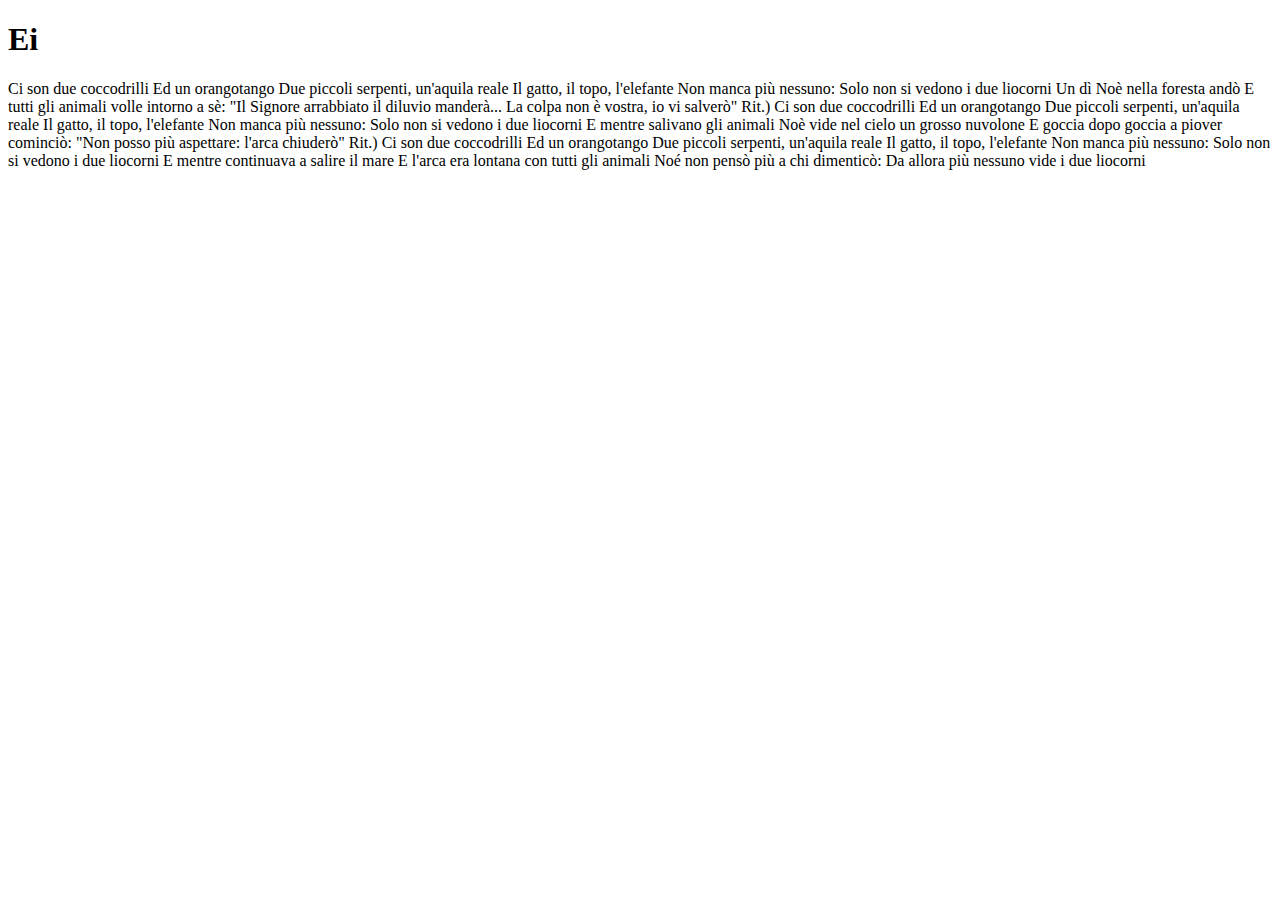
==== index.html @ 8e956522 "Update index.html" ====
<!DOCTYPE HTML>
<html lang = "en">
<head>
  <!-- basic.html -->
  <title>index.html</title>
  <meta charset = "UTF-8" />
</head>
<body>
  <h1>Ei</h1>
  <p>Ci son due coccodrilli
Ed un orangotango
Due piccoli serpenti, un'aquila reale
Il gatto, il topo, l'elefante
Non manca più nessuno:
Solo non si vedono i due liocorni
Un dì Noè nella foresta andò
E tutti gli animali volle intorno a sè:
"Il Signore arrabbiato il diluvio manderà...
La colpa non è vostra, io vi salverò"
Rit.)
Ci son due coccodrilli
Ed un orangotango
Due piccoli serpenti, un'aquila reale
Il gatto, il topo, l'elefante
Non manca più nessuno:
Solo non si vedono i due liocorni
E mentre salivano gli animali
Noè vide nel cielo un grosso nuvolone
E goccia dopo goccia a piover cominciò:
"Non posso più aspettare: l'arca chiuderò"
Rit.)
Ci son due coccodrilli
Ed un orangotango
Due piccoli serpenti, un'aquila reale
Il gatto, il topo, l'elefante
Non manca più nessuno:
Solo non si vedono i due liocorni
E mentre continuava a salire il mare
E l'arca era lontana con tutti gli animali
Noé non pensò più a chi dimenticò:
Da allora più nessuno vide i due liocorni</p>
</body>
</html>
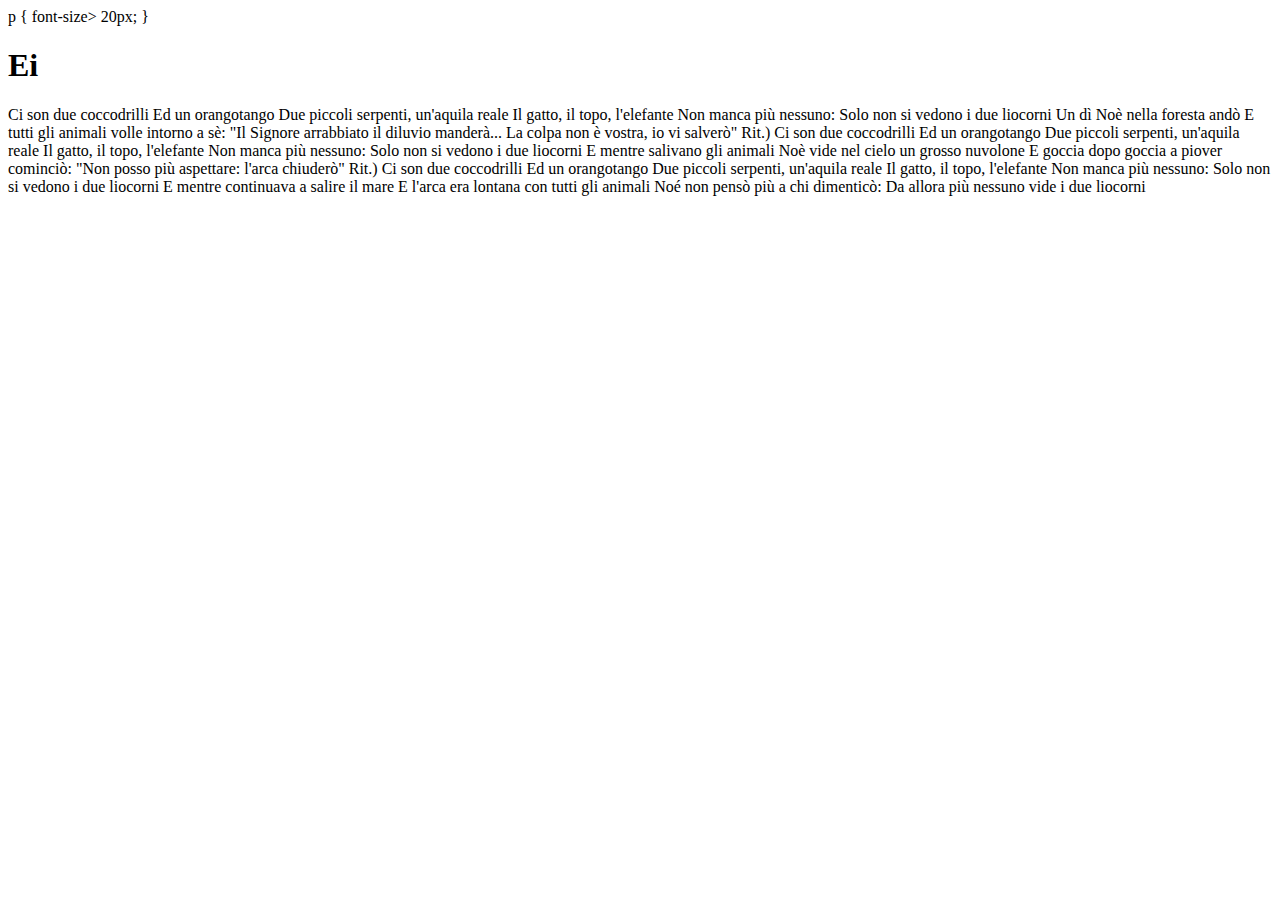
==== commit 84840d2f: "Update index.html" ====
--- a/index.html
+++ b/index.html
@@ -6,6 +6,11 @@
   <meta charset = "UTF-8" />
 </head>
 <body>
+  <stile>
+    p {
+    font-size> 20px;
+    }
+    </style>
   <h1>Ei</h1>
   <p>Ci son due coccodrilli
 Ed un orangotango
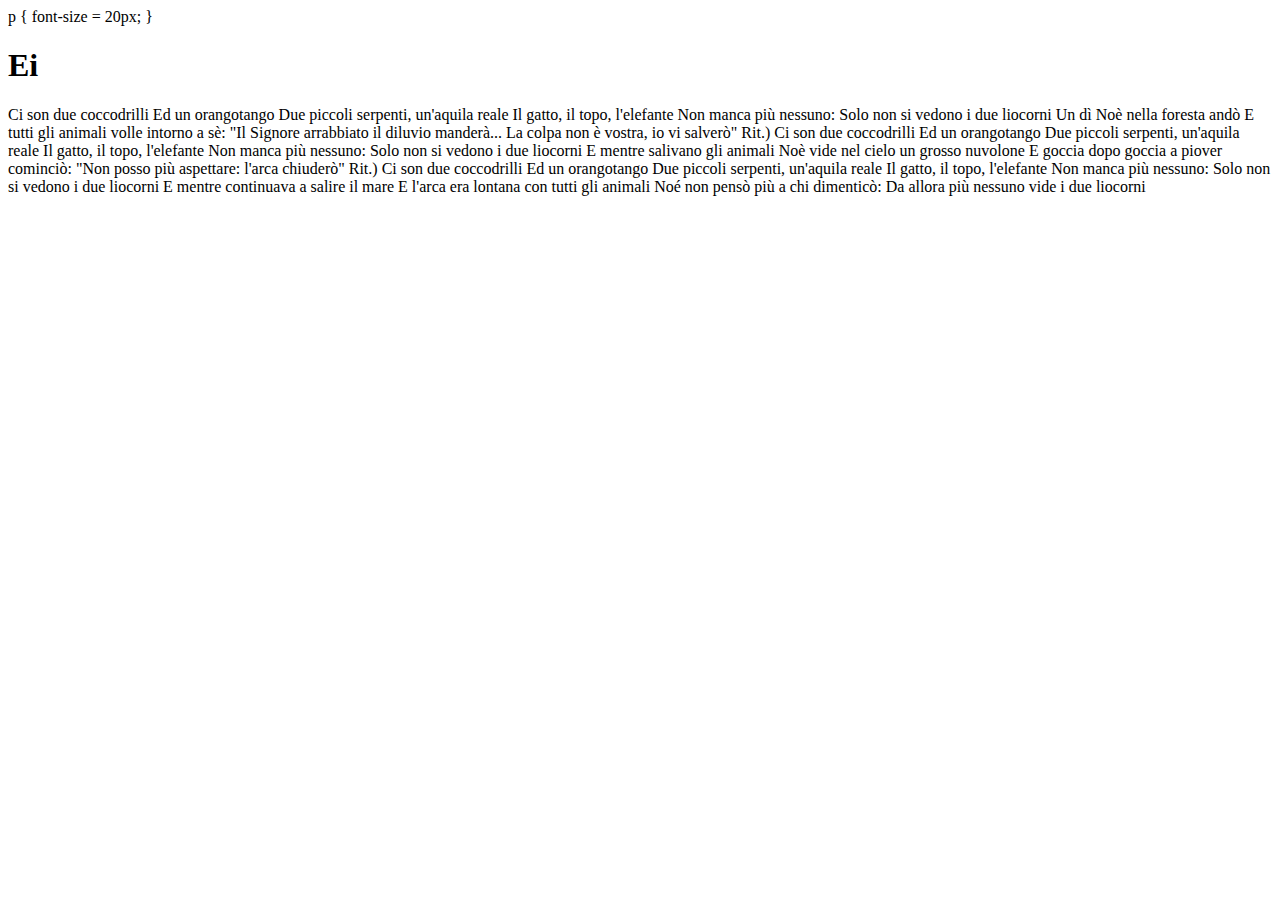
==== commit cc19dc8d: "Update index.html" ====
--- a/index.html
+++ b/index.html
@@ -8,7 +8,7 @@
 <body>
   <stile>
     p {
-    font-size> 20px;
+    font-size = 20px;
     }
     </style>
   <h1>Ei</h1>
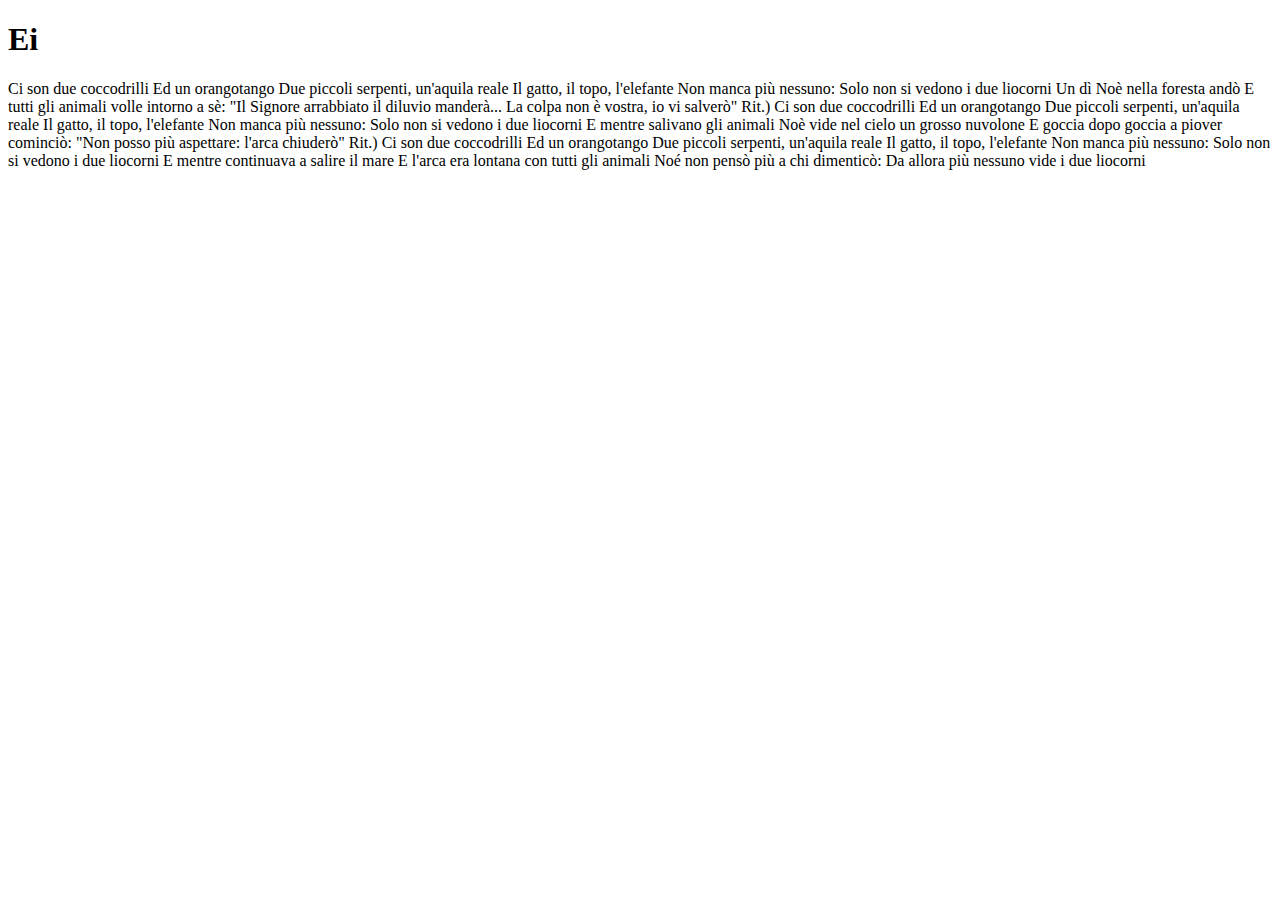
==== commit b514e833: "Update index.html" ====
--- a/index.html
+++ b/index.html
@@ -6,7 +6,7 @@
   <meta charset = "UTF-8" />
 </head>
 <body>
-  <stile>
+  <style>
     p {
     font-size = 20px;
     }
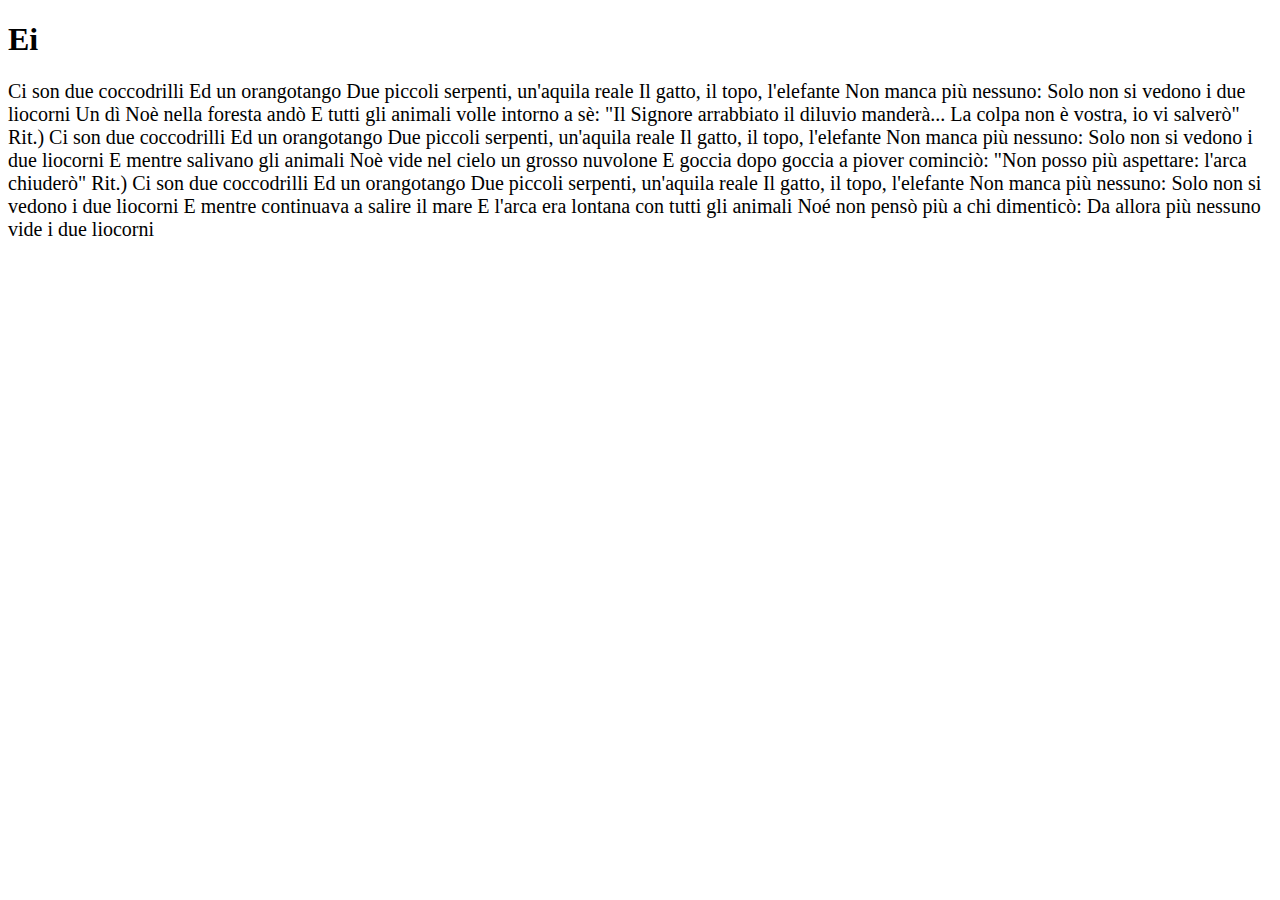
==== commit b73ce755: "Update index.html" ====
--- a/index.html
+++ b/index.html
@@ -8,7 +8,7 @@
 <body>
   <style>
     p {
-    font-size = 20px;
+      font-size:20px;
     }
     </style>
   <h1>Ei</h1>
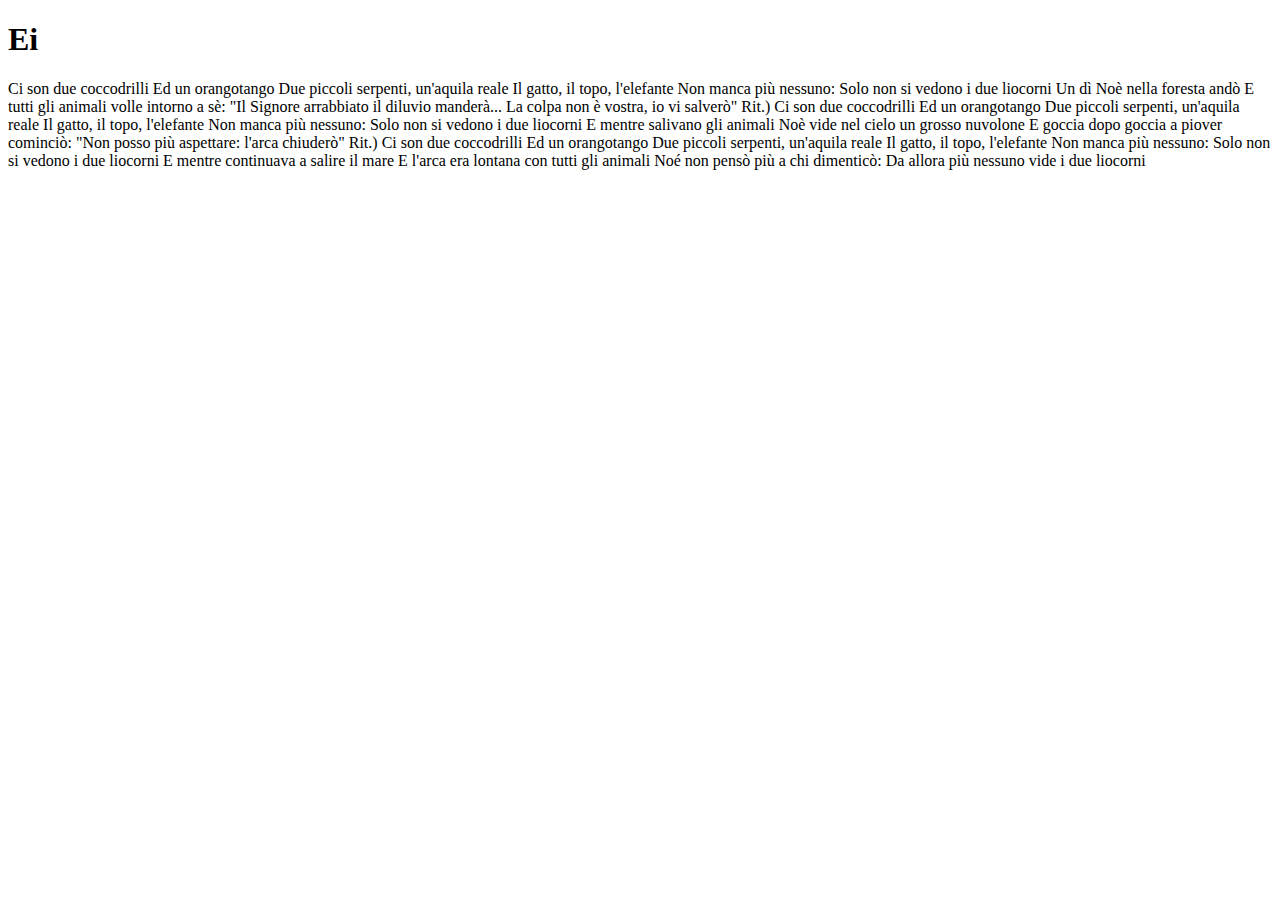
==== commit fd8b5899: "Update index.html" ====
--- a/index.html
+++ b/index.html
@@ -6,11 +6,7 @@
   <meta charset = "UTF-8" />
 </head>
 <body>
-  <style>
-    p {
-      font-size:20px;
-    }
-    </style>
+
   <h1>Ei</h1>
   <p>Ci son due coccodrilli
 Ed un orangotango
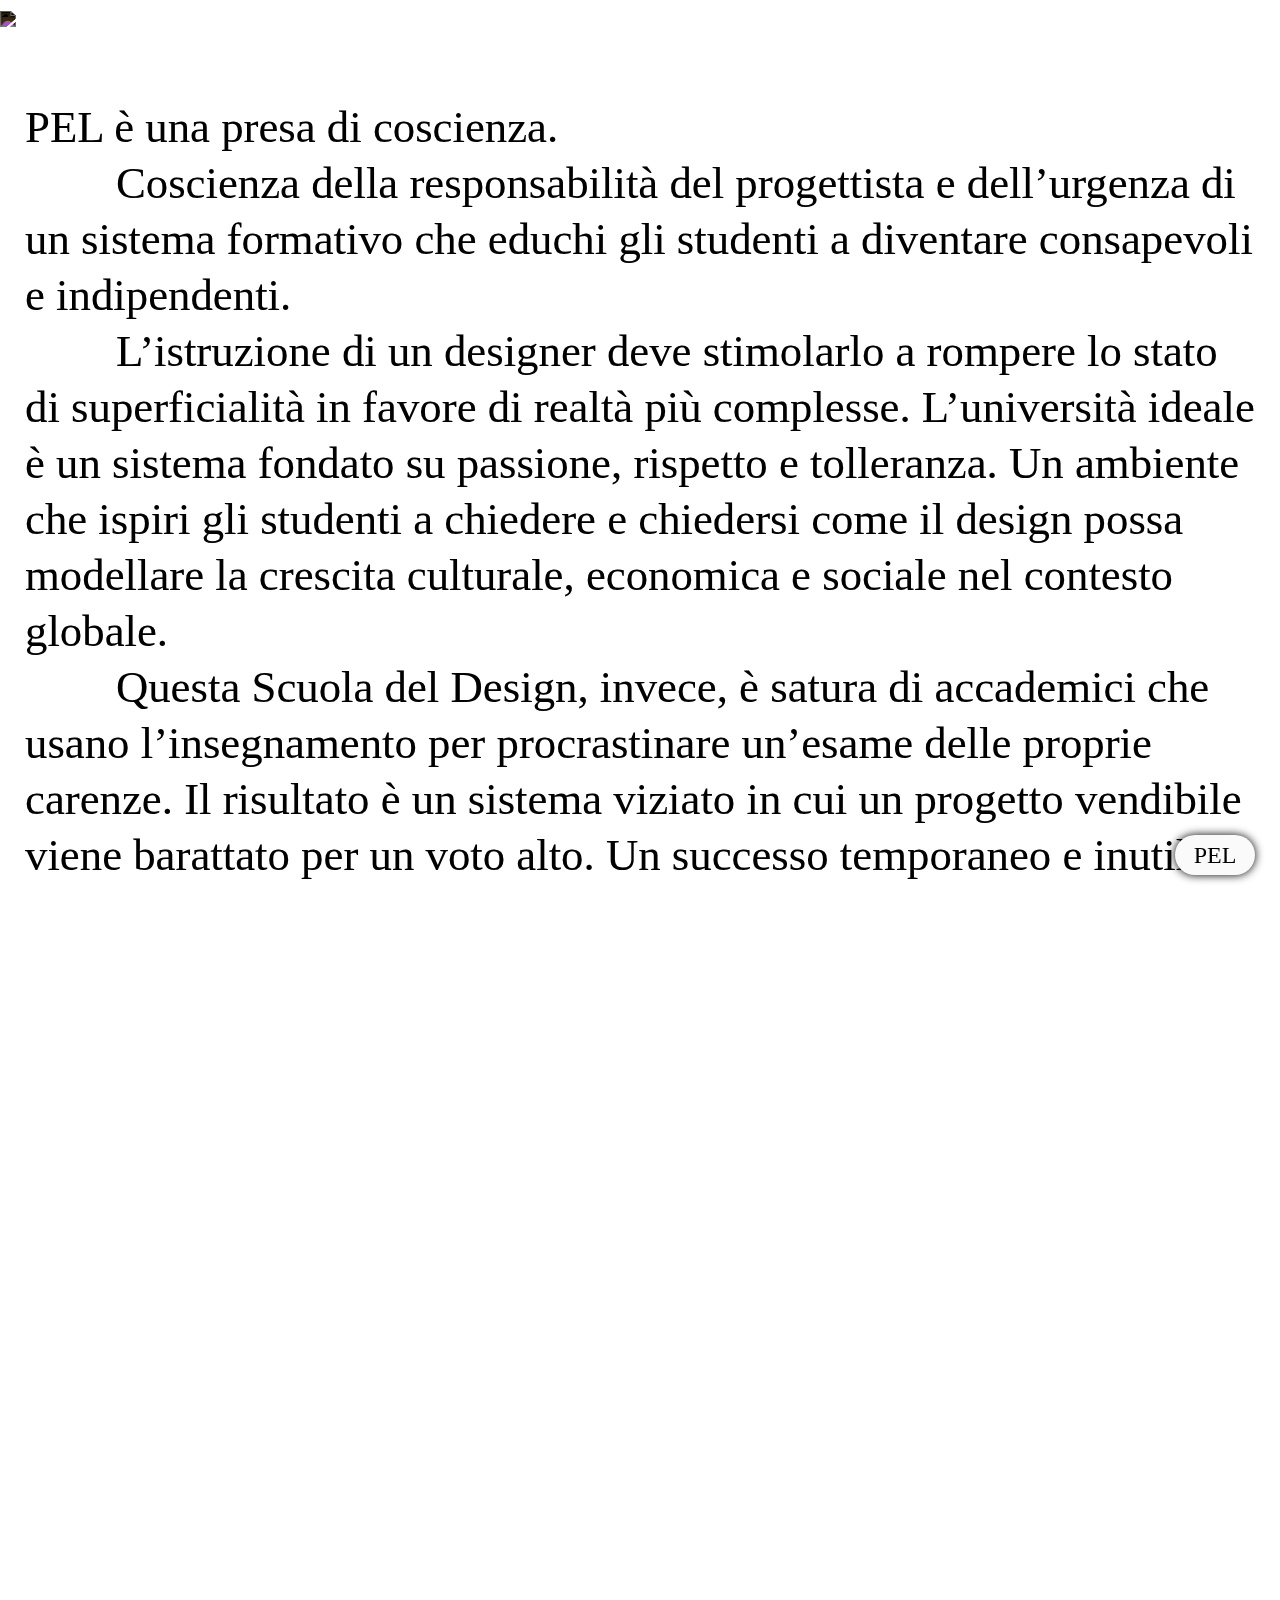
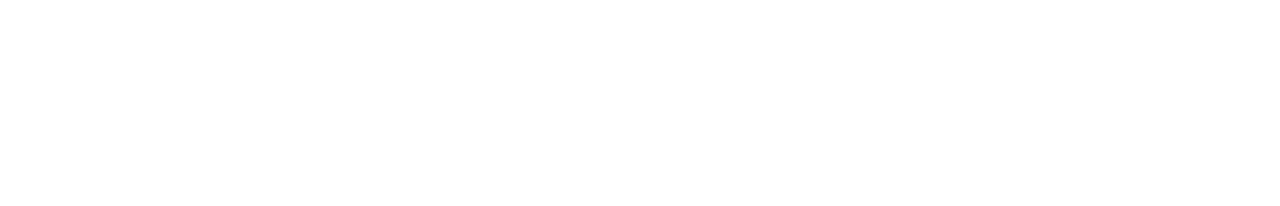
==== commit ab569eba: "//" ====
--- a/index.html
+++ b/index.html
@@ -1,44 +1,174 @@
 <!DOCTYPE HTML>
 <html lang = "en">
 <head>
-  <!-- basic.html -->
-  <title>index.html</title>
+  <title>ProgettoEstivoLibero</title>
   <meta charset = "UTF-8" />
+   <link rel="stylesheet" href="main.css">
+     <script src="http://ajax.googleapis.com/ajax/libs/jquery/3.3.1/jquery.min.js"></script>
+
 </head>
 <body>
 
-  <h1>Ei</h1>
-  <p>Ci son due coccodrilli
-Ed un orangotango
-Due piccoli serpenti, un'aquila reale
-Il gatto, il topo, l'elefante
-Non manca più nessuno:
-Solo non si vedono i due liocorni
-Un dì Noè nella foresta andò
-E tutti gli animali volle intorno a sè:
-"Il Signore arrabbiato il diluvio manderà...
-La colpa non è vostra, io vi salverò"
-Rit.)
-Ci son due coccodrilli
-Ed un orangotango
-Due piccoli serpenti, un'aquila reale
-Il gatto, il topo, l'elefante
-Non manca più nessuno:
-Solo non si vedono i due liocorni
-E mentre salivano gli animali
-Noè vide nel cielo un grosso nuvolone
-E goccia dopo goccia a piover cominciò:
-"Non posso più aspettare: l'arca chiuderò"
-Rit.)
-Ci son due coccodrilli
-Ed un orangotango
-Due piccoli serpenti, un'aquila reale
-Il gatto, il topo, l'elefante
-Non manca più nessuno:
-Solo non si vedono i due liocorni
-E mentre continuava a salire il mare
-E l'arca era lontana con tutti gli animali
-Noé non pensò più a chi dimenticò:
-Da allora più nessuno vide i due liocorni</p>
+<link rel="icon" type="image/png" href="/favicon.png" />
+
+
+  <div id="marquee-background-lettering" class="show">
+  <img class="background-lettering" src="asset/logo.png">
+  <img class="background-lettering2" src="asset/logo.png">
+</div>
+
+
+<div class="wrapper">
+<section class="columns">
+
+	<div class="column one">
+
+		<p><span id="first">Progètto</span> <span id="second">s.m.</span> [pro-gèt-to] <br>
+    (1) Ideazione, piano, proposta per l’esecuzione di un lavoro o di una serie di lavori<br>
+    (2) È un’attività razionale che riconosce i principi dell’essere e del conoscere. Un processo che non viene imposto dall’alto, bensì è proprio del designer.<br></p>
+	</div>
+
+	<div class="column two">
+
+		<p><span id="first">Estivo</span> <span id="second"> agg.</span> [e-sti-vo]<br>
+    (1) Che avviene o si fa d’estate: vacanze e., villeggiatura.<br>
+    (2) Attività continua, che non coinvolge solamente l’anno accademico poiché il design non è mestiere ma essere.<br></p>
+	</div>
+
+  <div class="column three">
+
+		<p>   <span id="first">Lìbero</span><span id="second"> agg.</span> [lì-be-ro]<br>
+    (1) Che ha facoltà di agire a suo arbitrio, senza subire una coazione esterna limitante.<br>
+    (2) Che ha il diritto di esprimere il proprio pensiero e di far sentire la propria voce secondo un’ottica critica della realtà.<br></p>
+	</div>
+
+</section>
+
+</div>
+
+
+
+
+<div id= "text" class= ".foreground-spacer">
+  PEL è una presa di coscienza.<br>
+ <div id="indent">Coscienza della responsabilità del progettista e dell’urgenza di un sistema formativo che educhi gli studenti a diventare consapevoli e indipendenti.
+  <div id="indent">L’istruzione di un designer deve stimolarlo a rompere lo stato di superficialità in favore di realtà più complesse.
+L’università ideale è un sistema fondato su passione, rispetto e tolleranza. Un ambiente che ispiri gli studenti a chiedere e chiedersi come il design possa modellare la crescita culturale, economica e sociale nel contesto globale.
+  <div id="indent">Questa Scuola del Design, invece, è satura di accademici che usano l’insegnamento per procrastinare un’esame delle proprie carenze.
+  Il risultato è un sistema viziato in cui un progetto vendibile viene barattato per un voto alto. Un successo temporaneo e inutile.</div></div>
+</div><br>
+  PEL è uno strumento.<br>
+  <div id="indent">Strumento per prendere una posizione e per rivendicare trasparenza.
+Noi studenti non siamo utenti passivi, abbiamo una voce che deve essere ascoltata.
+  Vogliamo costruire un luogo in cui si incoraggi l’innovazione attraverso la collaborazione e lo sviluppo di un pensiero critico rispetto al ruolo in continua evoluzione del progettista.</div>
+  <div id="indent">Ancor di più, vogliamo una Scuola del Design che educhi a disturbare.</div>
+  <br>
+  PEL è un progetto estivo libero.</div>
+
+
+<div class="containerbutton">
+<div id="button--pel" class="la">PEL</div>
+</div>
+
+<div id="marquee">
+ “L’ipotetica scuola del futuro, una scuola genuinamente rinnovata, è forse soltanto un miraggio, come quello di una società libera e pronta ad accettare tutte le sue contraddizioni interne: ma malgrado ciò, la libertà deve continuare ad essere la sola forma di tirannia possibile.”
+</div>
+
+
+
+
+<script>
+window.onload = function(){
+  $("#button--pel").click(function() {
+  $(".mega").toggle();
+  $(".wrapper").toggle();
+  })
+}
+
+$('#button--pel').click(function() {
+if($(this).hasClass('la'))
+{
+  $(this).addClass('lau').removeClass('la');
+  $("#marquee").css({ opacity: 1 });
+  setTimeout(load(), 10000);
+
+
+}
+else
+{
+ $(this).addClass('la').removeClass('lau');
+$("#marquee").css({ opacity: 0 });
+}
+});
+
+
+
+$('.containerbutton').click(function() {
+if($("#marquee-background-lettering").hasClass('show'))
+{
+    $("#marquee-background-lettering").addClass('hide').removeClass('show');
+    $("#text").addClass('hide').removeClass('show');
+
+}
+else
+{
+ $("#marquee-background-lettering").addClass('show').removeClass('hide');
+ $("#text").addClass('show').removeClass('hide');
+}
+});
+
+var load = (function() {
+    var executed = false;
+    return function() {
+        if (!executed) {
+            executed = true;
+            function go() {
+          		i = i < width ? i + step : 1;
+          		m.style.marginLeft = -i + 'px';
+          	}
+          	var i = 0,
+          	step = 3,
+          	space = '&nbsp;&nbsp;&nbsp;&nbsp;&nbsp;&nbsp;&nbsp;&nbsp;&nbsp;&nbsp;&nbsp;&nbsp;&nbsp;&nbsp;';
+          	var m = document.getElementById('marquee');
+          	var t = m.innerHTML; //text
+          	m.innerHTML = t + space;
+          	m.style.position = 'absolute'; // http://stackoverflow.com/questions/2057682/determine-pixel-length-of-string-in-javascript-jquery/2057789#2057789
+          	var width = (m.clientWidth + 1);
+          	m.style.position = '';
+          	m.innerHTML = t + space + t + space + t + space + t + space + t + space + t + space + t + space;
+          	var x = setInterval(go, 26);
+        }
+    };
+})();
+
+
+
+
+
+
+
+
+
+
+</script>
+</head>
+<body>
+
+
+<div class="mega">
+<div class="about"><span id="first"class="indent">Progètto</span> <span id=second>s.m.</span> [pro-gèt-to]<br>
+(1) Ideazione, piano, proposta per l’esecuzione di un lavoro o di una serie di lavori.<br>
+(2) È un’attività razionale che riconosce i principi dell’essere e del conoscere. Un processo che non viene imposto dall’alto, bensì è proprio del designer.<br><br>
+<span id="first" class="indent">Estivo</span>  <span id=second>agg.</span> [e-sti-vo]<br>
+(1) Che avviene o si fa d’estate: vacanze e., villeggiatura.<br>
+(2) Attività continua, che non coinvolge solamente l’anno accademico poiché il design non è mestiere ma essere.<br><br>
+<span id="first" class="indent">Lìbero</span> <span id=second>agg.</span> [lì-be-ro]<br>
+(1) Che ha facoltà di agire a suo arbitrio, senza subire una coazione esterna limitante.<br>
+(2) Che ha il diritto di esprimere il proprio pensiero e di far sentire la propria voce secondo un’ottica critica della realtà.<br><br>
+<span id="second">“L’ipotetica scuola del futuro, una scuola genuinamente rinnovata, è forse soltanto un miraggio, come quello di una società libera e pronta ad accettare tutte le sue contraddizioni interne: ma malgrado ciò, la libertà deve continuare ad essere la sola forma di tirannia possibile.”
+</span>
+</div>
+</div>
+
 </body>
 </html>
--- a/main.css
+++ b/main.css
@@ -0,0 +1,310 @@
+/* Caricamento font */
+
+@font-face
+{
+  font-family: lausanne;
+  src:url(font/lausanne.otf)
+}
+
+
+@font-face
+{
+  font-family: boldd;
+  src:url(font/boldd.otf)
+}
+
+
+@font-face
+{
+  font-family: ital;
+  src:url(font/ital.otf)
+}
+
+
+
+@font-face
+{
+  font-family: regu;
+  src:url(font/regu.otf)
+}
+
+
+#indent {
+  text-indent: 7.1vw;
+}
+
+
+/*COLUMN*/
+
+.wrapper {
+font-family: regu;
+line-height: 1.25;
+font-size: 15px;
+margin-left: 25px;
+margin-right: 25px;
+
+
+}
+
+.columns {
+  position: relative;
+	display: flex;
+}
+
+.column {
+	flex: 1;
+	&:first-child { margin-left: 0; }
+	&:last-child { margin-right: 0; }
+}
+
+.one {
+  padding-right: 25px;
+
+}
+
+.two {
+  padding-right: 25px;
+}
+
+@media screen and (max-width: 980px) {
+  .columns .column {
+		&:nth-last-child(2) {
+			margin-right: 0;
+		}
+		&:last-child {
+			flex-basis: 100%;
+			margin: 0;
+		}
+	}
+}
+
+@media screen and (max-width: 650px) {
+.columns .column  {
+display: none;
+	}
+}
+
+/*COLUMN*/
+
+/* Set body and html --> QUI SI DEFINISCE FONT-FAMILY DEL MANIFESTO */
+
+html, body {
+  position:fixed;
+  margin:0;
+  padding:0;
+  height:100%;
+  width:100%;
+  background:#fff;
+  font-family: lausanne;
+  font-size:3.5vw;
+  line-height: 1.25;
+  overflow-y:auto;
+  height:100vh;
+  width:100vw;
+  -webkit-user-select:none;
+  -moz-user-select:none;
+  -ms-user-select:none;
+  user-select:none;
+  cursor: crosshair;
+}
+
+
+/* BREAKPOINT --> QUI SI DEFINISCE FONT-FAMILY DEL MANIFESTO QUANDO SI FA RESIZE*/
+@media screen and (max-width: 650px) {
+html, body {
+    font-size: 5vw;
+  }
+}
+
+
+ /*versione desktop*/
+#text {
+  z-index:100;
+  position:relative;
+  mix-blend-mode:difference;
+  color:#fff;
+  padding: 100px 25px 250px 25px;
+}
+
+ /*versione mobile*/
+@media screen and (max-width: 650px) {
+#text {
+    padding: 25px 12.5px 50px 12.5px;
+  }
+}
+
+
+/*inizio lettering */
+
+  /* GESTIONE DEI DUE LETTERING: LA WIDTH DEVE ESSERE DATA DALLA SOMMA DELLE DUE LARGHEZZE E DALLO SPAZIO PERCORSO DURANTE IL TRASLATE (QUINDI 460 DERIVA
+  DA 210+210+20+20). I VENTI DERIVANO DA 230 - 210 CHE CORRISPONDE ALLA LARGHEZZA DI CIASCUN
+  LETTERING*/
+
+#marquee-background-lettering
+{ z-index:50;
+  position:fixed;
+  -webkit-user-select:none;
+  -moz-user-select:none;
+  -ms-user-select:none;
+  user-select:none;
+  overflow:hidden;
+  pointer-events:none;
+  mix-blend-mode: difference;
+  margin-top: 1.2vh;
+
+  width:460vh;
+  -webkit-animation:marquee-like 16s linear 1s infinite;
+  animation:marquee-like 16s linear 1s infinite}
+
+
+/* HO SETTATO DUE BACKGROUND Lettering AFFINCHé SI POSSA GESTIRE IL MARGINE CHE INTERCORRE TRA I DUE*/
+  .background-lettering
+  {
+    width:210vh;
+    padding-right: -200vh;
+    margin-right: 20vh;
+    text-align:center;
+    float:left;
+    fill:#fff;
+  }
+
+  .background-lettering2
+  {
+    width:210vh;
+    padding-right: -200vh;
+    margin-left: 0vh;
+    text-align:center;
+    float:left;
+    fill:#fff;
+  }
+    @-webkit-keyframes marquee-like{0%{transform:translateX(0)}to{transform:translateX(-230vh)}}
+    @keyframes marquee-like{0%{transform:translateX(0)}to{transform:translateX(-230vh)}}
+
+
+/*inizio dizionario versione desktop con sistema multicolonna*/
+#marquee {
+  font-size: 30px;
+  font-family:ital;
+  -webkit-user-select:none;
+  -moz-user-select:none;
+  -ms-user-select:none;
+  opacity: 0;
+  bottom: 0px;
+  position: fixed;
+  margin-bottom: 29px;
+  left: 0;
+  margin-left: 100px;
+  overflow: hidden;
+  white-space: nowrap;
+}
+
+
+.wrapper {
+  display: none;
+}
+
+/*questi sono il contenitore e il rispettivo dizionario della parte
+mobile che mi servono in display none durante la versione mobile*/
+.mega {
+display: none;
+    }
+
+.about {
+  display: none;
+}
+
+
+    @media screen and (max-width: 650px) {
+    .mega {
+      position: absolute;
+      top: 0;
+      left: 0;
+      background-color: rgb(255,255,255);
+    }
+
+    .about {
+      font-family: regu;
+      font-size: 5vw;
+      background-color: rgb(255, 255, 255);
+      cursor: crosshair;
+      display: block;
+      padding-left: 12.5px;
+      padding-right: 12.5px;
+      padding-top: 25px;
+      padding-bottom: 50px;
+    }
+    }
+
+
+/*setto le formattazioni per il dizionario in versione mobile */
+    #first {
+      font-family: boldd;
+    }
+
+    #second {
+      font-family: ital;
+    }
+
+/*contenitore bottone*/
+
+    .containerbutton {
+      border-radius: 30px;
+      height: 40px;
+      width: 80px;
+      text-align: center;
+      background-color: rgb(250, 250, 250);
+      display: inline-block;
+      box-shadow: 0 0 10px #000000;
+      position: fixed;
+      bottom: 0px;
+      right: 0px;
+      margin-right: 25px;
+      margin-bottom: 25px;
+      cursor: crosshair;
+      z-index: 120;
+    }
+
+
+
+    /*gestione del bottone pel --> la è per laica e lau è per losanna*/
+        #button--pel {
+        user-select: none;
+        z-index: 120;
+        }
+
+        .la {
+          font-family: ital;
+          font-size: 24px;
+          user-select: none;
+          line-height: 40px;
+          vertical-align: center;
+          text-align: center;
+
+        }
+
+        .lau {
+          font-size: 23px;
+          line-height: 40px;
+          font-family: lausanne;
+          user-select: none;
+          vertical-align: center;
+          margin-top: 2px;
+
+
+        }
+
+
+
+    /*CLASSI CHE UTILIZZO PER GESTIRE IL BOTTONE PEL*/
+
+    .totale {
+      display: block;
+    }
+
+    .show {
+      display: block;
+    }
+
+    .hide {
+      display: none;
+    }
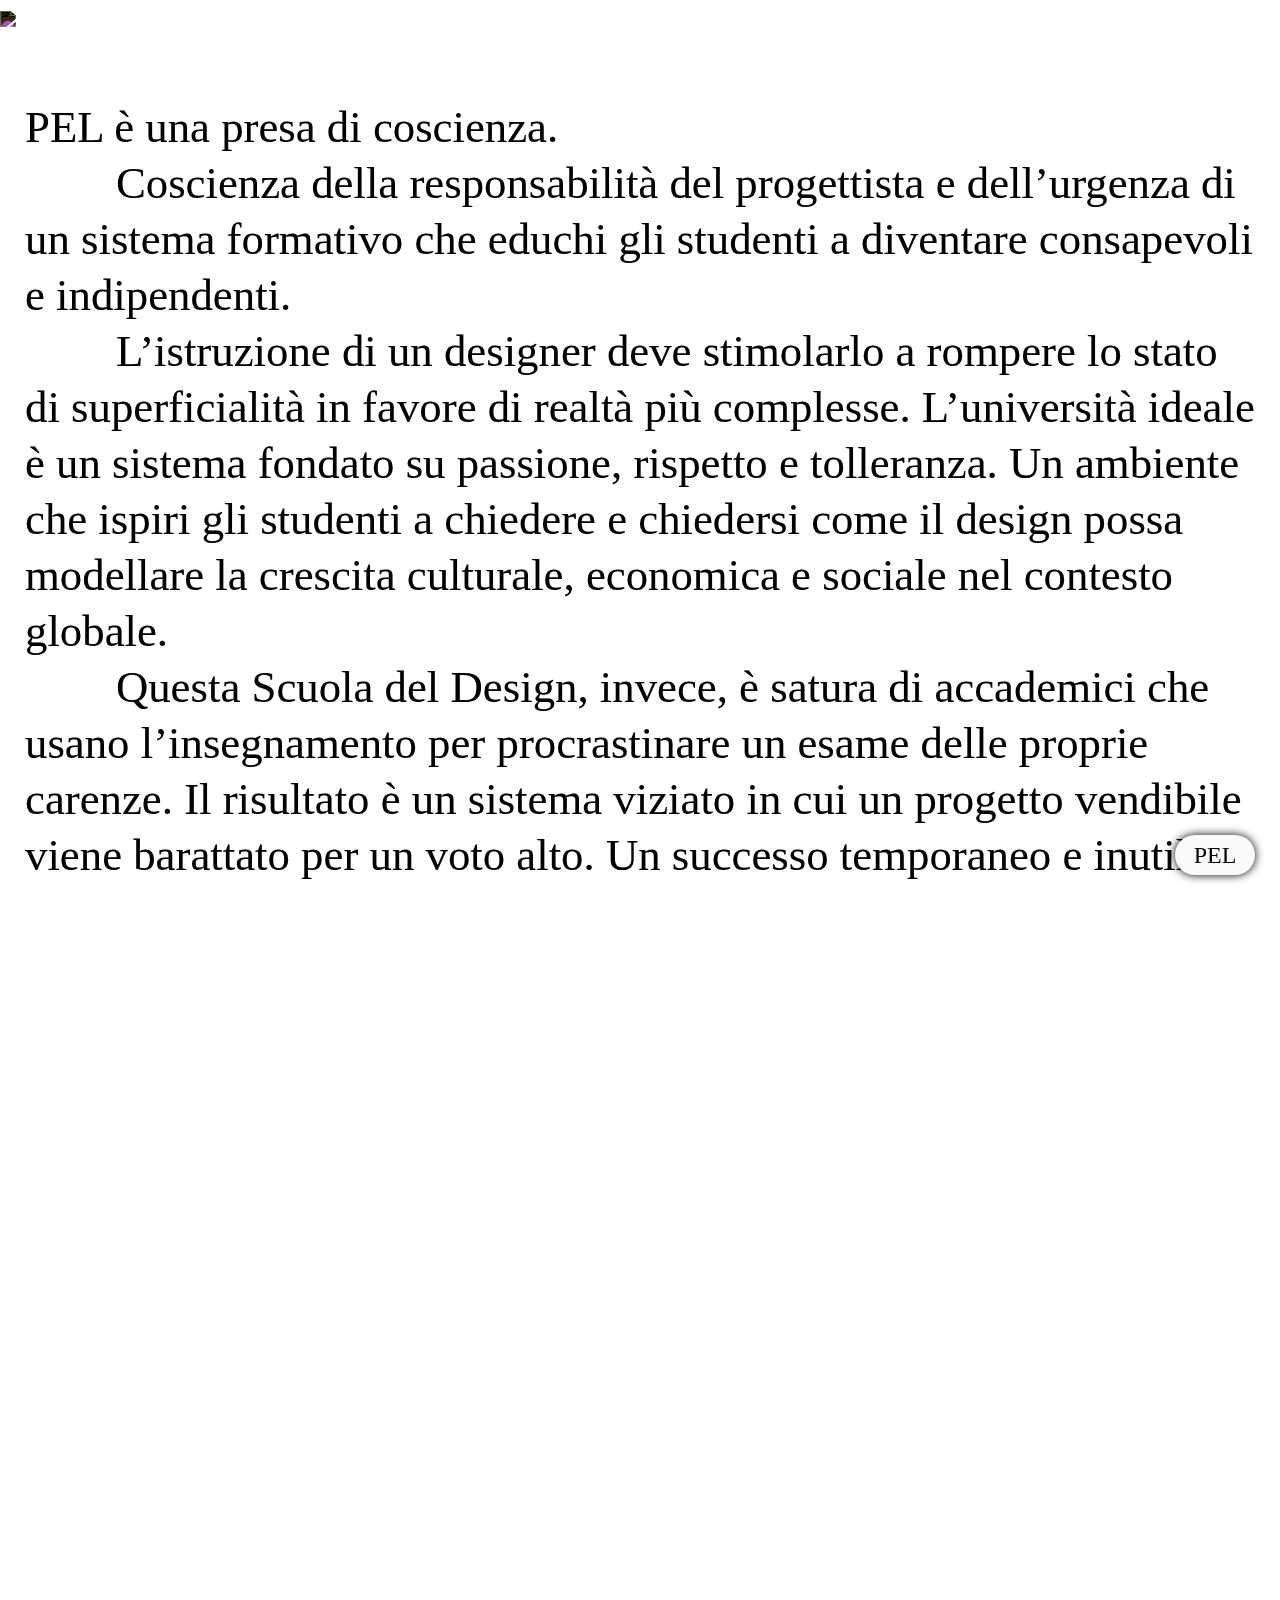
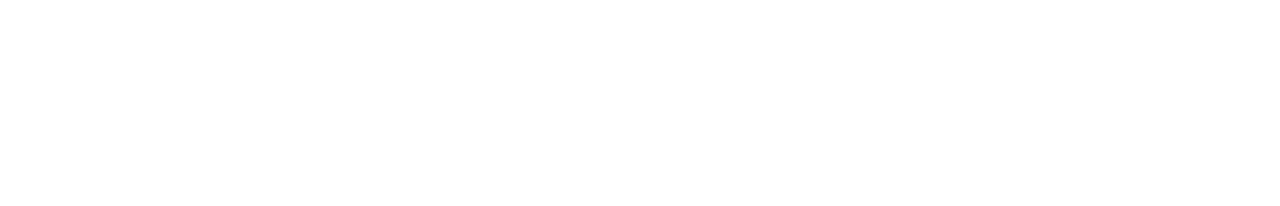
==== commit d78c2916: "Add files via upload" ====
--- a/index.html
+++ b/index.html
@@ -1,174 +1,29 @@
-<!DOCTYPE HTML>
-<html lang = "en">
+<!DOCTYPE html>
+<html>
 <head>
-  <title>ProgettoEstivoLibero</title>
-  <meta charset = "UTF-8" />
-   <link rel="stylesheet" href="main.css">
-     <script src="http://ajax.googleapis.com/ajax/libs/jquery/3.3.1/jquery.min.js"></script>
+<script src="http://ajax.googleapis.com/ajax/libs/jquery/1.11.2/jquery.min.js"></script>
+<script>
+var is_opera = !!window.opera || navigator.userAgent.indexOf(' OPR/') >= 0;
+var is_Edge = navigator.userAgent.indexOf("Edge") > -1;
+var is_chrome = !!window.chrome && !is_opera && !is_Edge;
+var is_explorer= typeof document !== 'undefined' && !!document.documentMode && !is_Edge;
+var is_firefox = typeof window.InstallTrigger !== 'undefined';
+var is_safari = /^((?!chrome|android).)*safari/i.test(navigator.userAgent);
 
-</head>
-<body>
+if ( /^((?!chrome|android).)*safari/i.test(navigator.userAgent)) {alert('Apri con Google Chrome!');}
 
-<link rel="icon" type="image/png" href="/favicon.png" />
-
-
-  <div id="marquee-background-lettering" class="show">
-  <img class="background-lettering" src="asset/logo.png">
-  <img class="background-lettering2" src="asset/logo.png">
-</div>
-
-
-<div class="wrapper">
-<section class="columns">
-
-	<div class="column one">
-
-		<p><span id="first">Progètto</span> <span id="second">s.m.</span> [pro-gèt-to] <br>
-    (1) Ideazione, piano, proposta per l’esecuzione di un lavoro o di una serie di lavori<br>
-    (2) È un’attività razionale che riconosce i principi dell’essere e del conoscere. Un processo che non viene imposto dall’alto, bensì è proprio del designer.<br></p>
-	</div>
-
-	<div class="column two">
-
-		<p><span id="first">Estivo</span> <span id="second"> agg.</span> [e-sti-vo]<br>
-    (1) Che avviene o si fa d’estate: vacanze e., villeggiatura.<br>
-    (2) Attività continua, che non coinvolge solamente l’anno accademico poiché il design non è mestiere ma essere.<br></p>
-	</div>
-
-  <div class="column three">
-
-		<p>   <span id="first">Lìbero</span><span id="second"> agg.</span> [lì-be-ro]<br>
-    (1) Che ha facoltà di agire a suo arbitrio, senza subire una coazione esterna limitante.<br>
-    (2) Che ha il diritto di esprimere il proprio pensiero e di far sentire la propria voce secondo un’ottica critica della realtà.<br></p>
-	</div>
-
-</section>
-
-</div>
-
-
-
-
-<div id= "text" class= ".foreground-spacer">
-  PEL è una presa di coscienza.<br>
- <div id="indent">Coscienza della responsabilità del progettista e dell’urgenza di un sistema formativo che educhi gli studenti a diventare consapevoli e indipendenti.
-  <div id="indent">L’istruzione di un designer deve stimolarlo a rompere lo stato di superficialità in favore di realtà più complesse.
-L’università ideale è un sistema fondato su passione, rispetto e tolleranza. Un ambiente che ispiri gli studenti a chiedere e chiedersi come il design possa modellare la crescita culturale, economica e sociale nel contesto globale.
-  <div id="indent">Questa Scuola del Design, invece, è satura di accademici che usano l’insegnamento per procrastinare un’esame delle proprie carenze.
-  Il risultato è un sistema viziato in cui un progetto vendibile viene barattato per un voto alto. Un successo temporaneo e inutile.</div></div>
-</div><br>
-  PEL è uno strumento.<br>
-  <div id="indent">Strumento per prendere una posizione e per rivendicare trasparenza.
-Noi studenti non siamo utenti passivi, abbiamo una voce che deve essere ascoltata.
-  Vogliamo costruire un luogo in cui si incoraggi l’innovazione attraverso la collaborazione e lo sviluppo di un pensiero critico rispetto al ruolo in continua evoluzione del progettista.</div>
-  <div id="indent">Ancor di più, vogliamo una Scuola del Design che educhi a disturbare.</div>
-  <br>
-  PEL è un progetto estivo libero.</div>
-
-
-<div class="containerbutton">
-<div id="button--pel" class="la">PEL</div>
-</div>
-
-<div id="marquee">
- “L’ipotetica scuola del futuro, una scuola genuinamente rinnovata, è forse soltanto un miraggio, come quello di una società libera e pronta ad accettare tutte le sue contraddizioni interne: ma malgrado ciò, la libertà deve continuare ad essere la sola forma di tirannia possibile.”
-</div>
-
-
-
-
-<script>
-window.onload = function(){
-  $("#button--pel").click(function() {
-  $(".mega").toggle();
-  $(".wrapper").toggle();
-  })
+if (/Android|webOS|iPhone|iPad|iPod|BlackBerry|BB|PlayBook|IEMobile|Windows Phone|Kindle|Silk|Opera Mini/i.test(navigator.userAgent)) {
+window.location = "index2.html";
 }
 
-$('#button--pel').click(function() {
-if($(this).hasClass('la'))
-{
-  $(this).addClass('lau').removeClass('la');
-  $("#marquee").css({ opacity: 1 });
-  setTimeout(load(), 10000);
-
-
+if (!/Android|webOS|iPhone|iPad|iPod|BlackBerry|BB|PlayBook|IEMobile|Windows Phone|Kindle|Silk|Opera Mini/i.test(navigator.userAgent)) {
+window.location = "index1.html";
 }
-else
-{
- $(this).addClass('la').removeClass('lau');
-$("#marquee").css({ opacity: 0 });
-}
-});
-
-
-
-$('.containerbutton').click(function() {
-if($("#marquee-background-lettering").hasClass('show'))
-{
-    $("#marquee-background-lettering").addClass('hide').removeClass('show');
-    $("#text").addClass('hide').removeClass('show');
-
-}
-else
-{
- $("#marquee-background-lettering").addClass('show').removeClass('hide');
- $("#text").addClass('show').removeClass('hide');
-}
-});
-
-var load = (function() {
-    var executed = false;
-    return function() {
-        if (!executed) {
-            executed = true;
-            function go() {
-          		i = i < width ? i + step : 1;
-          		m.style.marginLeft = -i + 'px';
-          	}
-          	var i = 0,
-          	step = 3,
-          	space = '&nbsp;&nbsp;&nbsp;&nbsp;&nbsp;&nbsp;&nbsp;&nbsp;&nbsp;&nbsp;&nbsp;&nbsp;&nbsp;&nbsp;';
-          	var m = document.getElementById('marquee');
-          	var t = m.innerHTML; //text
-          	m.innerHTML = t + space;
-          	m.style.position = 'absolute'; // http://stackoverflow.com/questions/2057682/determine-pixel-length-of-string-in-javascript-jquery/2057789#2057789
-          	var width = (m.clientWidth + 1);
-          	m.style.position = '';
-          	m.innerHTML = t + space + t + space + t + space + t + space + t + space + t + space + t + space;
-          	var x = setInterval(go, 26);
-        }
-    };
-})();
-
-
-
-
-
-
-
 
 
 
 </script>
 </head>
 <body>
-
-
-<div class="mega">
-<div class="about"><span id="first"class="indent">Progètto</span> <span id=second>s.m.</span> [pro-gèt-to]<br>
-(1) Ideazione, piano, proposta per l’esecuzione di un lavoro o di una serie di lavori.<br>
-(2) È un’attività razionale che riconosce i principi dell’essere e del conoscere. Un processo che non viene imposto dall’alto, bensì è proprio del designer.<br><br>
-<span id="first" class="indent">Estivo</span>  <span id=second>agg.</span> [e-sti-vo]<br>
-(1) Che avviene o si fa d’estate: vacanze e., villeggiatura.<br>
-(2) Attività continua, che non coinvolge solamente l’anno accademico poiché il design non è mestiere ma essere.<br><br>
-<span id="first" class="indent">Lìbero</span> <span id=second>agg.</span> [lì-be-ro]<br>
-(1) Che ha facoltà di agire a suo arbitrio, senza subire una coazione esterna limitante.<br>
-(2) Che ha il diritto di esprimere il proprio pensiero e di far sentire la propria voce secondo un’ottica critica della realtà.<br><br>
-<span id="second">“L’ipotetica scuola del futuro, una scuola genuinamente rinnovata, è forse soltanto un miraggio, come quello di una società libera e pronta ad accettare tutte le sue contraddizioni interne: ma malgrado ciò, la libertà deve continuare ad essere la sola forma di tirannia possibile.”
-</span>
-</div>
-</div>
-
 </body>
 </html>
